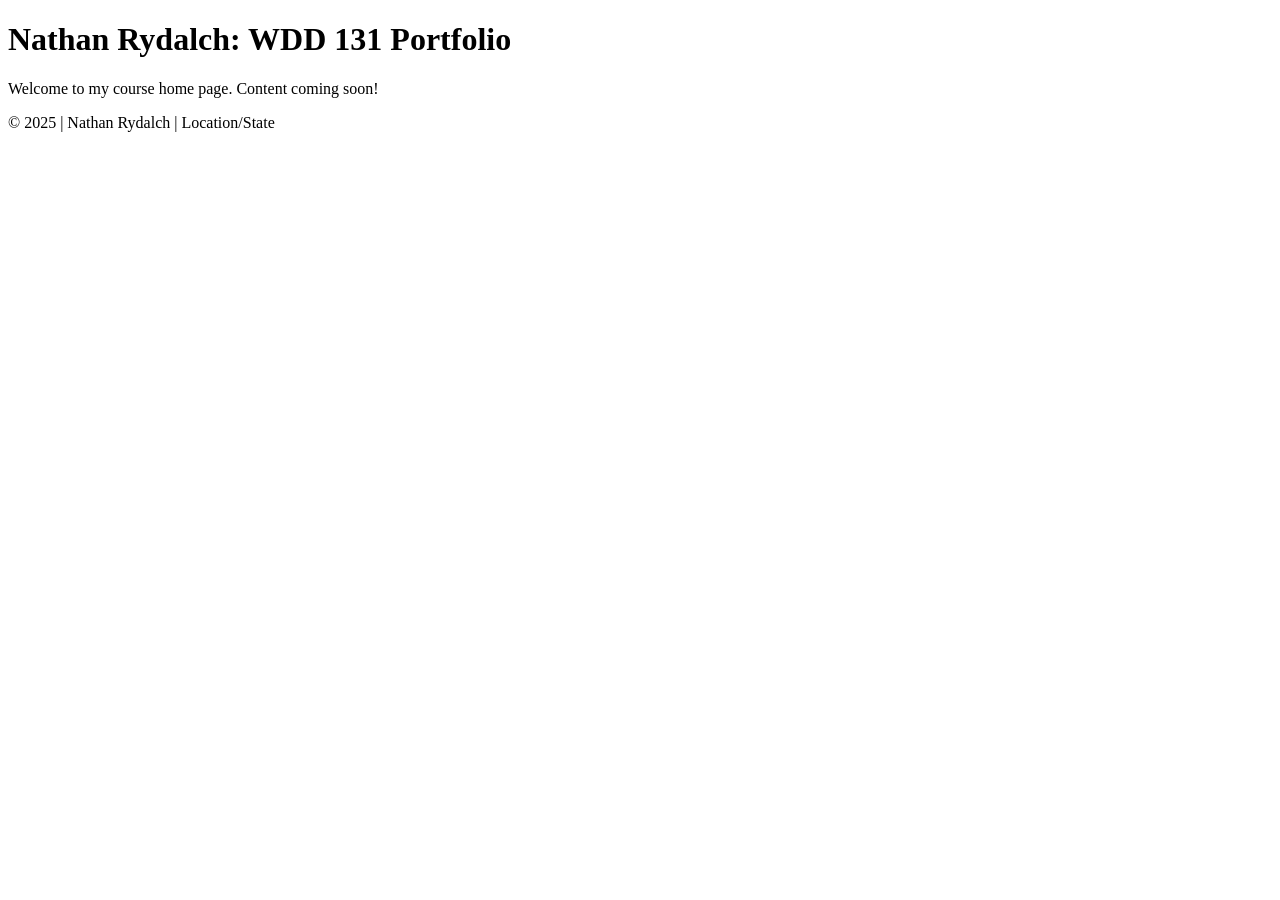
==== index.html @ a1e47183 "First Update" ====
<!DOCTYPE html>
<html lang="en">
<head>
    <meta charset="UTF-8">
    <meta name="viewport" content="width=device-width, initial-scale=1.0">
    <title>WDD 131 - Dynamic Web Fundamentals - Nathan Rydalch</title>
    <meta name="description" content="Course portfolio for WDD 131: Web Dynamic Fundamentals.">
    <meta name="author" content="Nathan Rydalch">
    <link rel="stylesheet" href="style.css">
</head>
<body>
    <header>
        <h1>Nathan Rydalch: WDD 131 Portfolio</h1>
    </header>
    <main>
        <p>Welcome to my course home page. Content coming soon!</p>
    </main>
    <footer>
        <p>&copy; 2025 | Nathan Rydalch | Location/State</p>
    </footer>
</body>
</html>
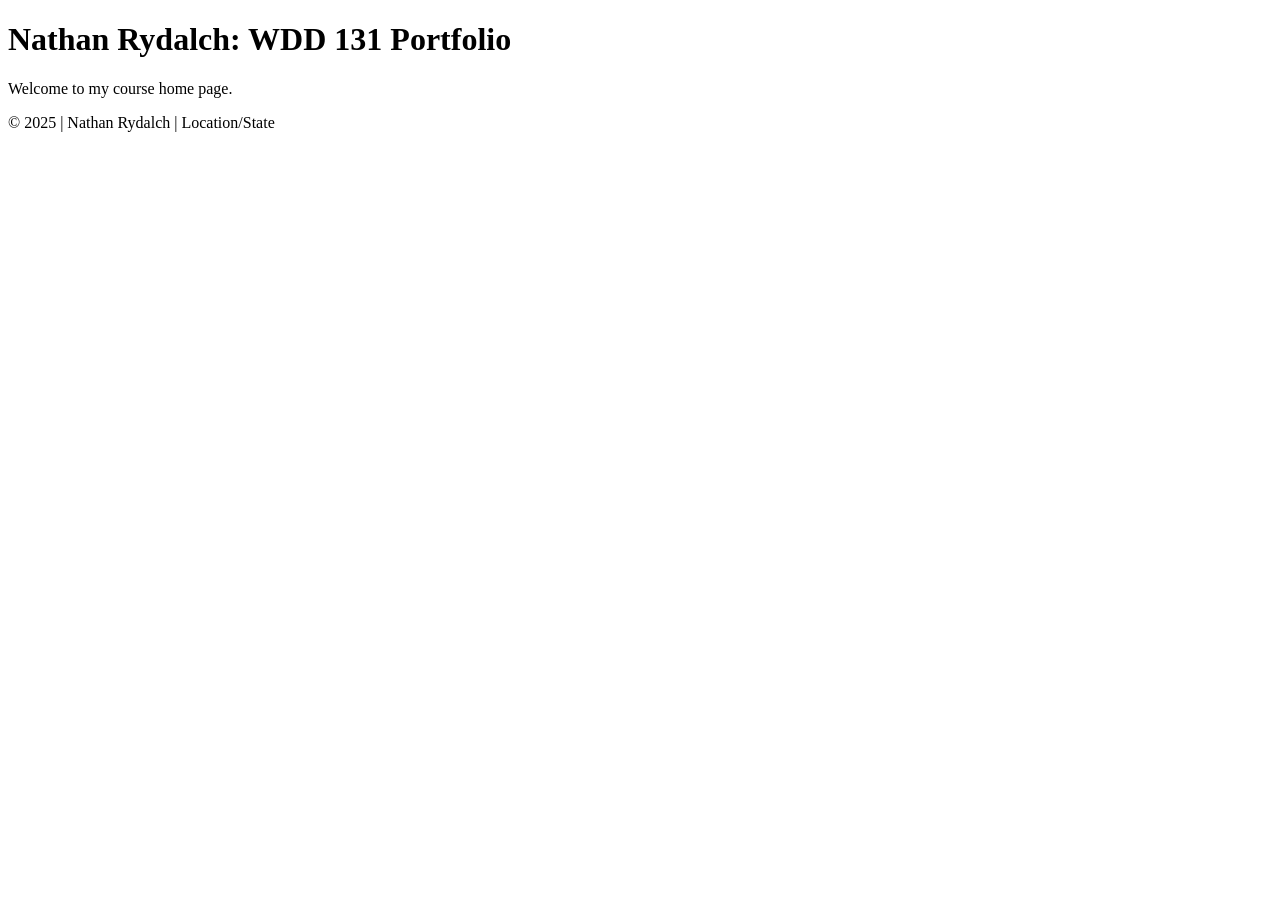
==== commit e07b47f0: "Try again" ====
--- a/index.html
+++ b/index.html
@@ -13,7 +13,7 @@
         <h1>Nathan Rydalch: WDD 131 Portfolio</h1>
     </header>
     <main>
-        <p>Welcome to my course home page. Content coming soon!</p>
+        <p>Welcome to my course home page.</p>
     </main>
     <footer>
         <p>&copy; 2025 | Nathan Rydalch | Location/State</p>
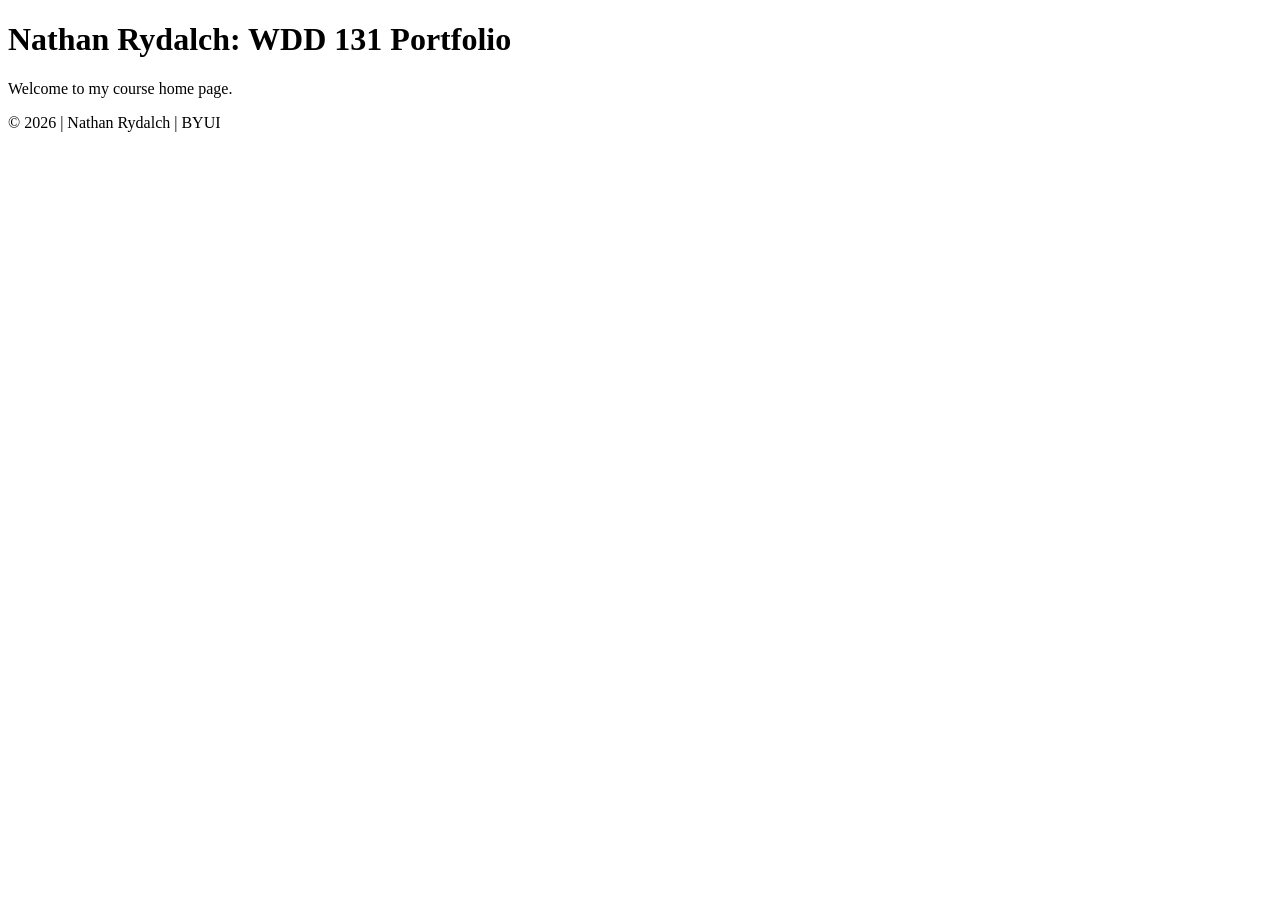
==== commit 19fea8f4: "Final Update" ====
--- a/index.html
+++ b/index.html
@@ -1,3 +1,4 @@
+<!-- URL: https://nathanrydalch.github.io/WDD131/ -->
 <!DOCTYPE html>
 <html lang="en">
 <head>
@@ -16,7 +17,7 @@
         <p>Welcome to my course home page.</p>
     </main>
     <footer>
-        <p>&copy; 2025 | Nathan Rydalch | Location/State</p>
+        <p>&copy; 2026 | Nathan Rydalch | BYUI</p>
     </footer>
 </body>
 </html>
